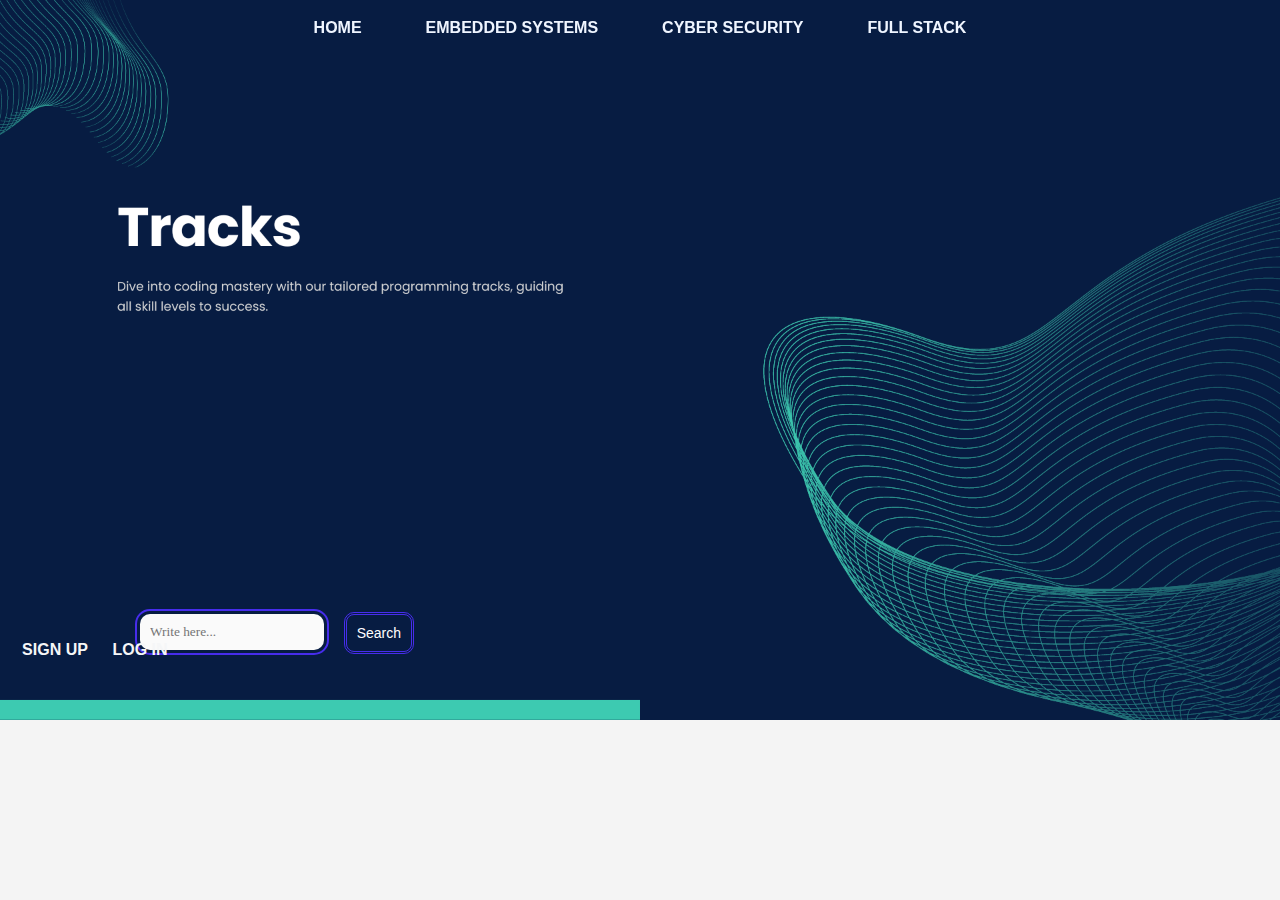
==== Home/index.html @ e547fece "home done" ====
<!DOCTYPE html>
<html lang="en">
<head>
    <meta charset="UTF-8">
    <meta name="viewport" content="width=device-width, initial-scale=1.0">
    <link rel="stylesheet" href="styles.css"/>
    <link rel="stylesheet" href="scripts.js"/>
    <title>Document</title>
</head>
<body>
    <div id="cursor"></div>

      
      <div class="smooth">
        <div class="header">
          <ul>
            <li><a href="#Home">Home</a></li>
            <li><a href="#Embedded Systems">Embedded Systems</a></li>
            <li><a href="#Cyber Security">Cyber Security</a></li>
            <li><a href="#Full Stack">Full Stack</a></li>
          </ul>
        </div>      
        <section id="Home">
          <div class="search-box">
            <input type="text" placeholder="Write here..." name="text" class="input">
            <button class="search-button">Search</button>
          </div>

          <a href="../login, signup/signup tracks.html" id="signup">SIGN UP</a>
          <a href="../login, signup/login tracks.html" id="login">LOG IN</a>

        </section>

        <section id="Embedded Systems">
          <br><br><br><br><br><br>
          <ul id="section1-text">
            <li><p >Embedded systems involve the integration of specialized hardware and software to perform dedicated functions within devices or machinery.</p></li>
            <li><p>These systems are designed for specific applications such as automotive control units, medical devices, and industrial equipment.</p></li>
            <li><p>Embedded systems often operate in real-time environments, requiring precise and timely responses.</p></li>
            <li><p>Development in this field involves programming microcontrollers or microprocessors to meet the unique requirements of the target application.</p></li>
            <li><p>As technology advances, embedded systems continue to play a crucial role in the Internet of Things (IoT) and various smart devices.</p></li>
          </ul>
          <br>
          <a href="../embedded_systems/index.html" class="other-links">Read More</a>
        </section>

        <section id="Cyber Security">
          <br><br><br><br><br>
          <ul id="section2-text">
            <li><p>Cybersecurity is the practice of protecting computer systems, networks, and data from digital threats and attacks.</p></li>
            <li><p>It encompasses strategies, technologies, and processes to ensure the confidentiality, integrity, and availability of information.</p></li>
            <li><p>Cybersecurity professionals employ tools like firewalls, antivirus software, and encryption to safeguard against unauthorized access and data breaches.</p></li>
            <li><p>With the evolving landscape of cyber threats, continuous monitoring, threat intelligence, and proactive defense measures are crucial.</p></li>
            <li><p>The field is critical for individuals, businesses, and governments to mitigate risks and maintain a secure digital environment.</p></li>
          </ul>
          <br>
          <a href="../embedded_systems/index.html" class="other-links">Read More</a>
        </section>


        <section id="Full Stack">
          <br><br><br><br><br><br><br>          
          <ul id="section3-text">
            <li><p>Full Stack development seamlessly integrates both front-end (UI/UX) and back-end (server-side) technologies.</p></li>
            <li><p>Skilled Full Stack developers master diverse tasks, excelling in designing interfaces and managing intricate server processes.</p></li>
            <li><p>Their versatility extends across all stages of web application development, contributing independently to entire projects.</p></li>
            <li><p>Invaluable for holistic contributions, Full Stack expertise encompasses UI design, server logic, and database management.</p></li>
            <li><p>Continuous learning is crucial in this dynamic field, staying updated with emerging technologies in web development.</p></li>
          </ul>
          <br>
          <a href="../embedded_systems/index.html" class="other-links">Read More</a>
      </div>       
</body>
</html>
---- Home/styles.css ----
:root {
    --colone: #312d3c;
    --coltwo: #1d1e22;
    --colthr: #f4f4f4;
  }
  
  *,
  ::before,
  ::after {
    box-sizing: border-box;
  }
  
  body {
    position: relative;
    margin: 0;
    overflow: hidden;
    display: flex;
    height: 100vh;
    flex-direction: column;
    line-height: 1.5;
    font-family: "Montserrat", sans-serif;
    font-size: 62.5%;
    color: var(--colthr);
    background-color: var(--coltwo);
  }


#Home {
  position: relative;
}

.search-box {
  position: absolute;
  bottom: 250px;
  left: 140px;
}

.search-box input {
  padding: 10px;
}


.search-button {
  position: absolute;
  top: -2px;
  right: -90px;
  background-color: #071C42;
  color: #fff;
  border: none;
  padding: 10px;
  font-size: 14px;
  cursor: pointer;
  border-top-right-radius: 5px;
  border-bottom-right-radius: 5px;
  transition: background-color 0.3s;
  border-radius: 10px;
  border-style: double;
  border-color: #472ded;
}


.input {
  border-radius: 10px;
  outline: 2px solid #472ded;
  border: 0;
  font-family: "fantasy" ;
  background-color: #fafafa;
  outline-offset: 3px;
  padding: 10px ;
  transition: 0.25s;
}

.input:focus {
  outline-offset: 5px;
  background-color: #fff
}


  #cursor {
    position: fixed;
    width: 20px;
    height: 20px;
    background-color: rgba(0, 0, 0, 0.3);
    border-radius: 50%;
    pointer-events: none;
  }
  
  .scrolls {
    position: absolute;
    top: 50%;
    transform: translateY(-50%);
    right: 1.25em;
    z-index: 2;
    display: flex;
    flex-direction: column;
    align-items: center;
    justify-content: center;
    text-align: center;
    font-size: 2rem;
    color: var(--colthr);
  }
  
  .smooth {
    position: relative;
    width: 100%;
    height: 100%;
    scroll-behavior: smooth;
    overflow-y: scroll;
  
    scroll-snap-type: mandatory;
    scroll-snap-points-y: repeat(100vh);
    scroll-snap-type: y mandatory;
  }
  
  .header {
    position: fixed;
    top: 0;
    z-index: 1;
    display: flex;
    width: 100%;
    min-height: 60px;
    font-size: 1rem;
    background-image: linear-gradient(
      180deg,
      var(--coltwo),
      rgba(var(--coltwo), 0.1),
      transparent
    );
    mix-blend-mode: luminosity;
  }
  
  .header ul {
    margin: 0;
    padding: 0;
    list-style-type: none;
    display: flex;
    width: 100%;
    justify-content: center;
  }
  
  .header li {
    margin: 0 1em;
    padding: 1em;
  }
  
  .header a {
    position: relative;
    text-decoration: none;
    text-transform: uppercase;
    font-weight: 600;
    color: var(--colthr);
  }
  
  .header a::after {
    position: absolute;
    bottom: -3px;
    left: 0;
    content: '';
    width: 0;
    height: 3px;
    transition: all 0.2s linear;
  }
  
  .header a:hover::after {
    width: 100%;
    background-color: var(--colthr);
  }
  
  section {
    position: relative;
    display: flex;
    width: 100%;
    min-height: 100vh;
    flex-flow: column wrap;
    align-items: center;
    justify-content: center;
    font-size: 1rem;
    background-color: var(--colthr);
    scroll-snap-align: center;
    background-image: url(Photos/3.png);
    background-repeat: no-repeat;
    background-size:100%;
  }
  
  section h2 {
    text-transform: uppercase;
    font-size: 2.25rem;
    font-weight: 900;
    padding: 0.5em 1em;
    color: var(--coltwo);
    background-color: var(--colthr);
    mix-blend-mode: screen;
    border-radius: 0.25em;
    pointer-events: none;
    user-select: none;
  }

  .auth-links {
    margin-left: auto;
    display: flex;
    align-items: center;
}

.auth-links a {
    margin-left: 15px;
    text-decoration: none;
    color: var(--colthr);
    
}

.auth-links a:hover {
    text-decoration: underline;
}



  section:nth-child(1) {
    background-image: url(Photos/1.png);
  }
  
  section:nth-child(2) {
    background-image: url(Photos/4.png);
  }
  
  section:nth-child(3) {
    background-image: url(Photos/1.png);
  }
  
  section:nth-child(4) {
    background-image: url(Photos//2.png);
  }
  
  #login {
    color: #f5f6f7;
    position: relative;
    text-decoration: none;
    margin-right: 1000px;
    margin-top: -24.5px;
    font-weight: 600;
  }

  #signup {
    color: #f5f6f7;
    position: relative;
    text-decoration: none;
    margin-right: 1170px;
    margin-top: 400px;
    font-weight: 600;
  }


  
  #signup::before {
    content: '';
    position: absolute;
    width: 100%;
    height: 4px;
    border-radius: 4px;
    background-color: #ffffff;
    bottom: 0;
    left: 0;
    transform-origin: right;
    transform: scaleX(0);
    transition: transform .3s ease-in-out;
  }
  
  #signup:hover::before {
    transform-origin: left;
    transform: scaleX(1);
  }

  #login::before {
    content: '';
    position: absolute;
    width: 100%;
    height: 4px;
    border-radius: 4px;
    background-color: #ffffff;
    bottom: 0;
    left: 0;
    transform-origin: right;
    transform: scaleX(0);
    transition: transform .3s ease-in-out;
  }
  
  #login:hover::before {
    transform-origin: left;
    transform: scaleX(1);
  }


  #section1-text {
    color: #f9f9f9;
    font-family:cursive;
    font-size: large;
  }

  #section2-text {
    color: #f9f9f9;
    font-family:cursive;
    font-size: large;
    margin-left: 75px ;    
  }

  #section3-text {
    color: #f9f9f9;
    font-family:cursive;
    font-size:large;
    margin-left: -125px ;        
  }

  .other-links {
    color: #f5f6f7;
    position: relative;
    text-decoration: none;
    font-weight: 600;
    font-family: cursive;
    border-style:dotted;
    border-left-style: hidden;
    border-right-style: hidden;
    border-bottom-style: hidden;
    
  }

  .other-links::before {
    content: '';
    position: absolute;
    width: 100%;
    height: 4px;
    border-radius: 4px;
    background-color: #ffffff;
    bottom: 0;
    left: 0;
    transform-origin: right;
    transform: scaleX(0);
    transition: transform .3s ease-in-out;
  }
  
  .other-links:hover::before {
    transform-origin: left;
    transform: scaleX(1);
  }
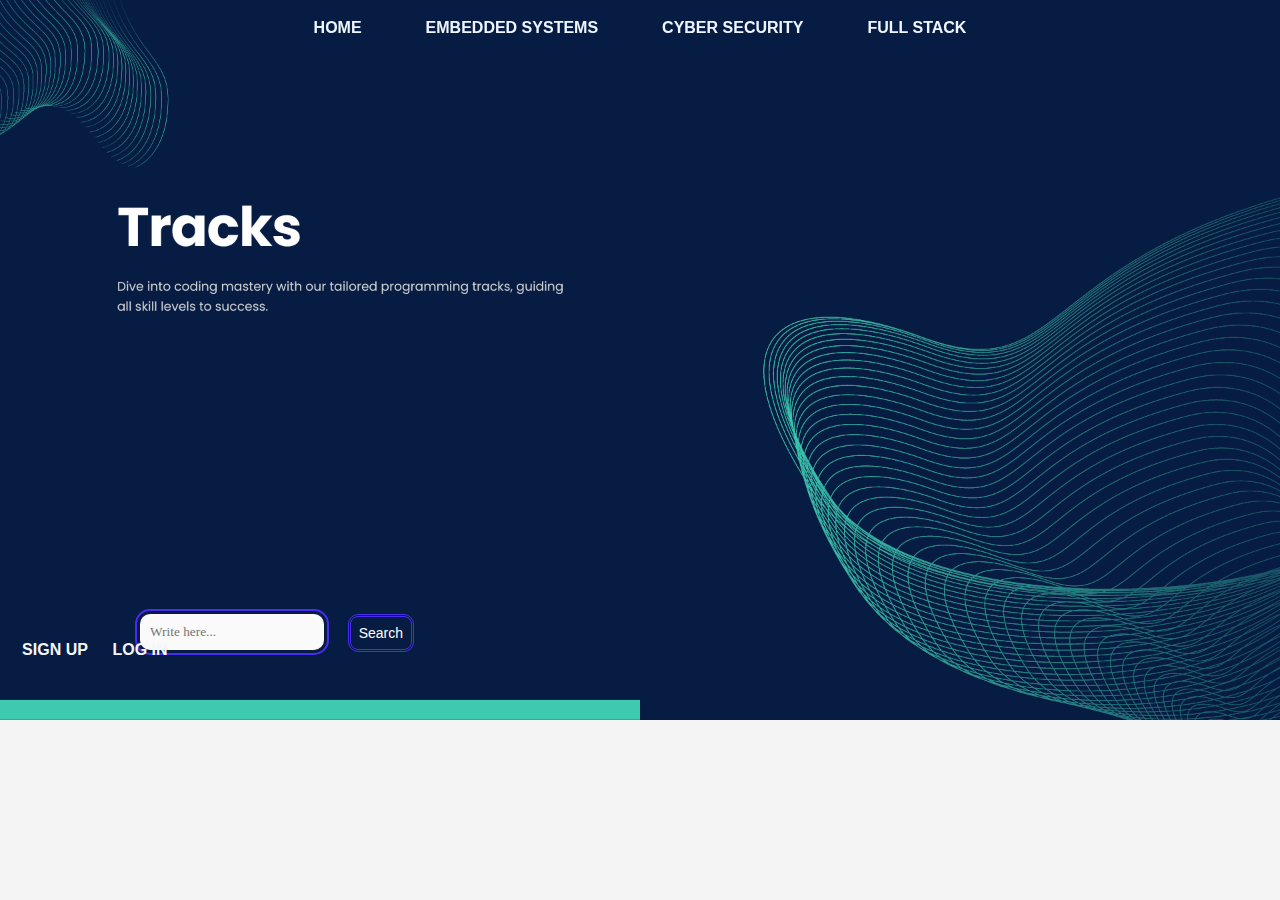
==== commit 022804cd: "full home page" ====
--- a/Home/index.html
+++ b/Home/index.html
@@ -41,7 +41,7 @@
             <li><p>As technology advances, embedded systems continue to play a crucial role in the Internet of Things (IoT) and various smart devices.</p></li>
           </ul>
           <br>
-          <a href="../embedded_systems/index.html" class="other-links">Read More</a>
+          <a href="../embedded_systems/index.html" class="other-links">Go To Track</a>
         </section>
 
         <section id="Cyber Security">
@@ -54,7 +54,7 @@
             <li><p>The field is critical for individuals, businesses, and governments to mitigate risks and maintain a secure digital environment.</p></li>
           </ul>
           <br>
-          <a href="../embedded_systems/index.html" class="other-links">Read More</a>
+          <a href="../embedded_systems/index.html" class="other-links">Go To Track</a>
         </section>
 
 
@@ -68,7 +68,7 @@
             <li><p>Continuous learning is crucial in this dynamic field, staying updated with emerging technologies in web development.</p></li>
           </ul>
           <br>
-          <a href="../embedded_systems/index.html" class="other-links">Read More</a>
+          <a href="../embedded_systems/index.html" class="other-links">Go To Track</a>
       </div>       
 </body>
 </html>
--- a/Home/styles.css
+++ b/Home/styles.css
@@ -42,12 +42,12 @@
 
 .search-button {
   position: absolute;
-  top: -2px;
+  top: -0px;
   right: -90px;
   background-color: #071C42;
   color: #fff;
   border: none;
-  padding: 10px;
+  padding: 8px;
   font-size: 14px;
   cursor: pointer;
   border-top-right-radius: 5px;
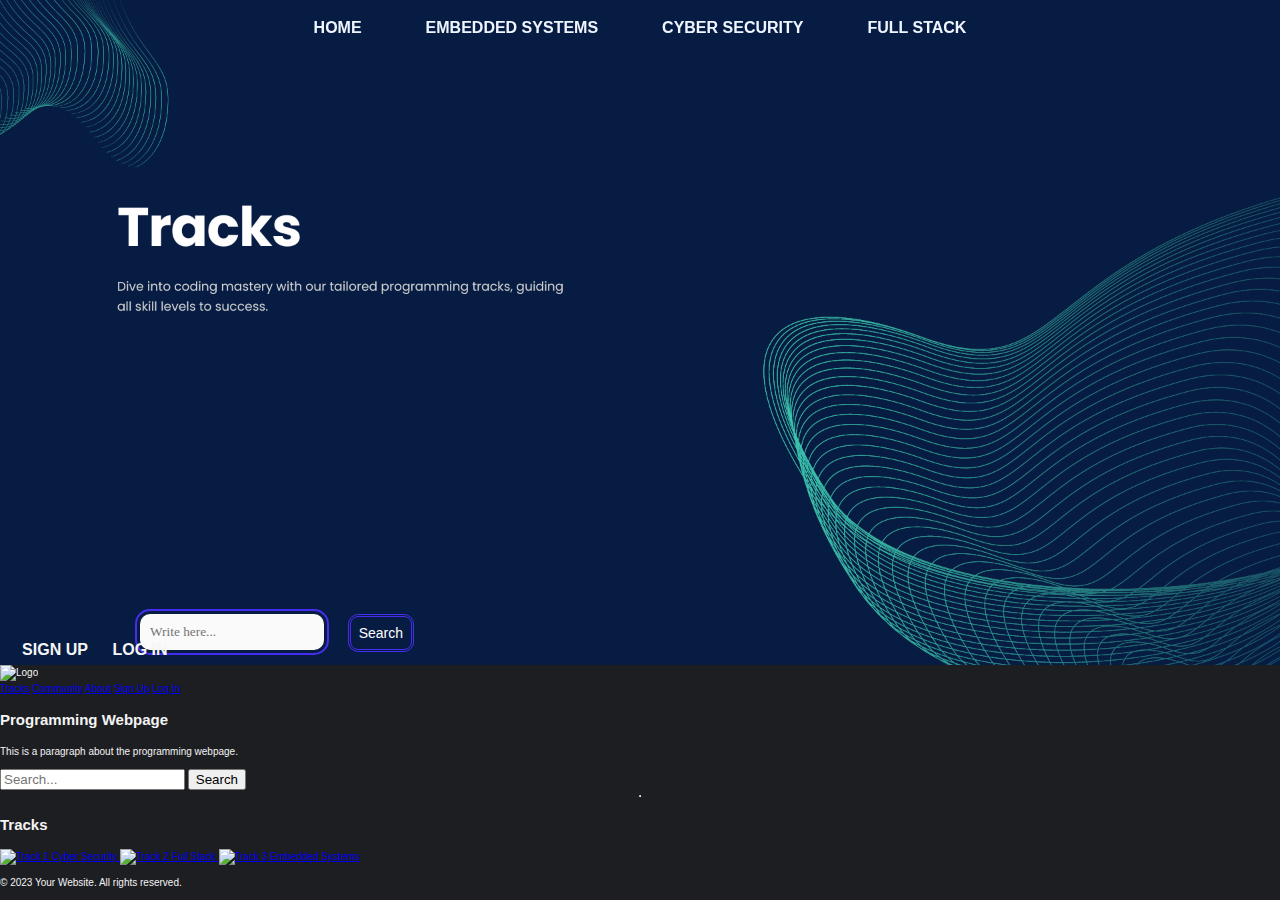
==== commit f52109b5: "Merge branch 'serag' of https://github.com/mostafa842/TracksWebBrowser into serag" ====
--- a/Home/index.html
+++ b/Home/index.html
@@ -8,6 +8,7 @@
     <title>Document</title>
 </head>
 <body>
+
     <div id="cursor"></div>
 
       
@@ -70,6 +71,52 @@
           <br>
           <a href="../embedded_systems/index.html" class="other-links">Go To Track</a>
       </div>       
+
+
+    <header>
+        <div id="logo">
+            <img src="photos/logo/Logo.png" alt="Logo" width="50">
+        </div>
+        <nav>
+            <a href="#tracks">Tracks</a>
+            <a href="#community">Community</a>
+            <a id="about" href="#about">About</a>
+            <a id="signUp" href="../login, signup/signup tracks.html">Sign Up</a>
+            <a id="logIn" href="../login, signup/signup tracks.html">Log In</a>
+        </nav>
+    </header>
+
+    <div id="search-box">
+        <h2>Programming Webpage</h2>
+        <p>This is a paragraph about the programming webpage.</p>
+        <input type="text" placeholder="Search...">
+        <button type="submit">Search</button>
+    </div>
+
+    <hr>
+
+    <div class="tracks-section">
+        <h2>Tracks</h2>
+        <div class="track-links">
+            <a href="#cyber security">
+                <img src="photos/Tracks/Cyber Security.png" alt="Track 1" width="300">
+                Cyber Security
+            </a>
+            <a href="#full stack">
+                <img src="photos/Tracks/Full Stack.png" alt="Track 2" width="300">
+                Full Stack
+            </a>
+            <a href="#embedded system">
+                <img src="photos/Tracks/Embedded Systems.png" alt="Track 3" width="300">
+                Embedded Systems
+            </a>
+        </div>
+    </div>
+
+    <footer>
+        <p>&copy; 2023 Your Website. All rights reserved.</p>
+    </footer>
+
 </body>
 </html>
 
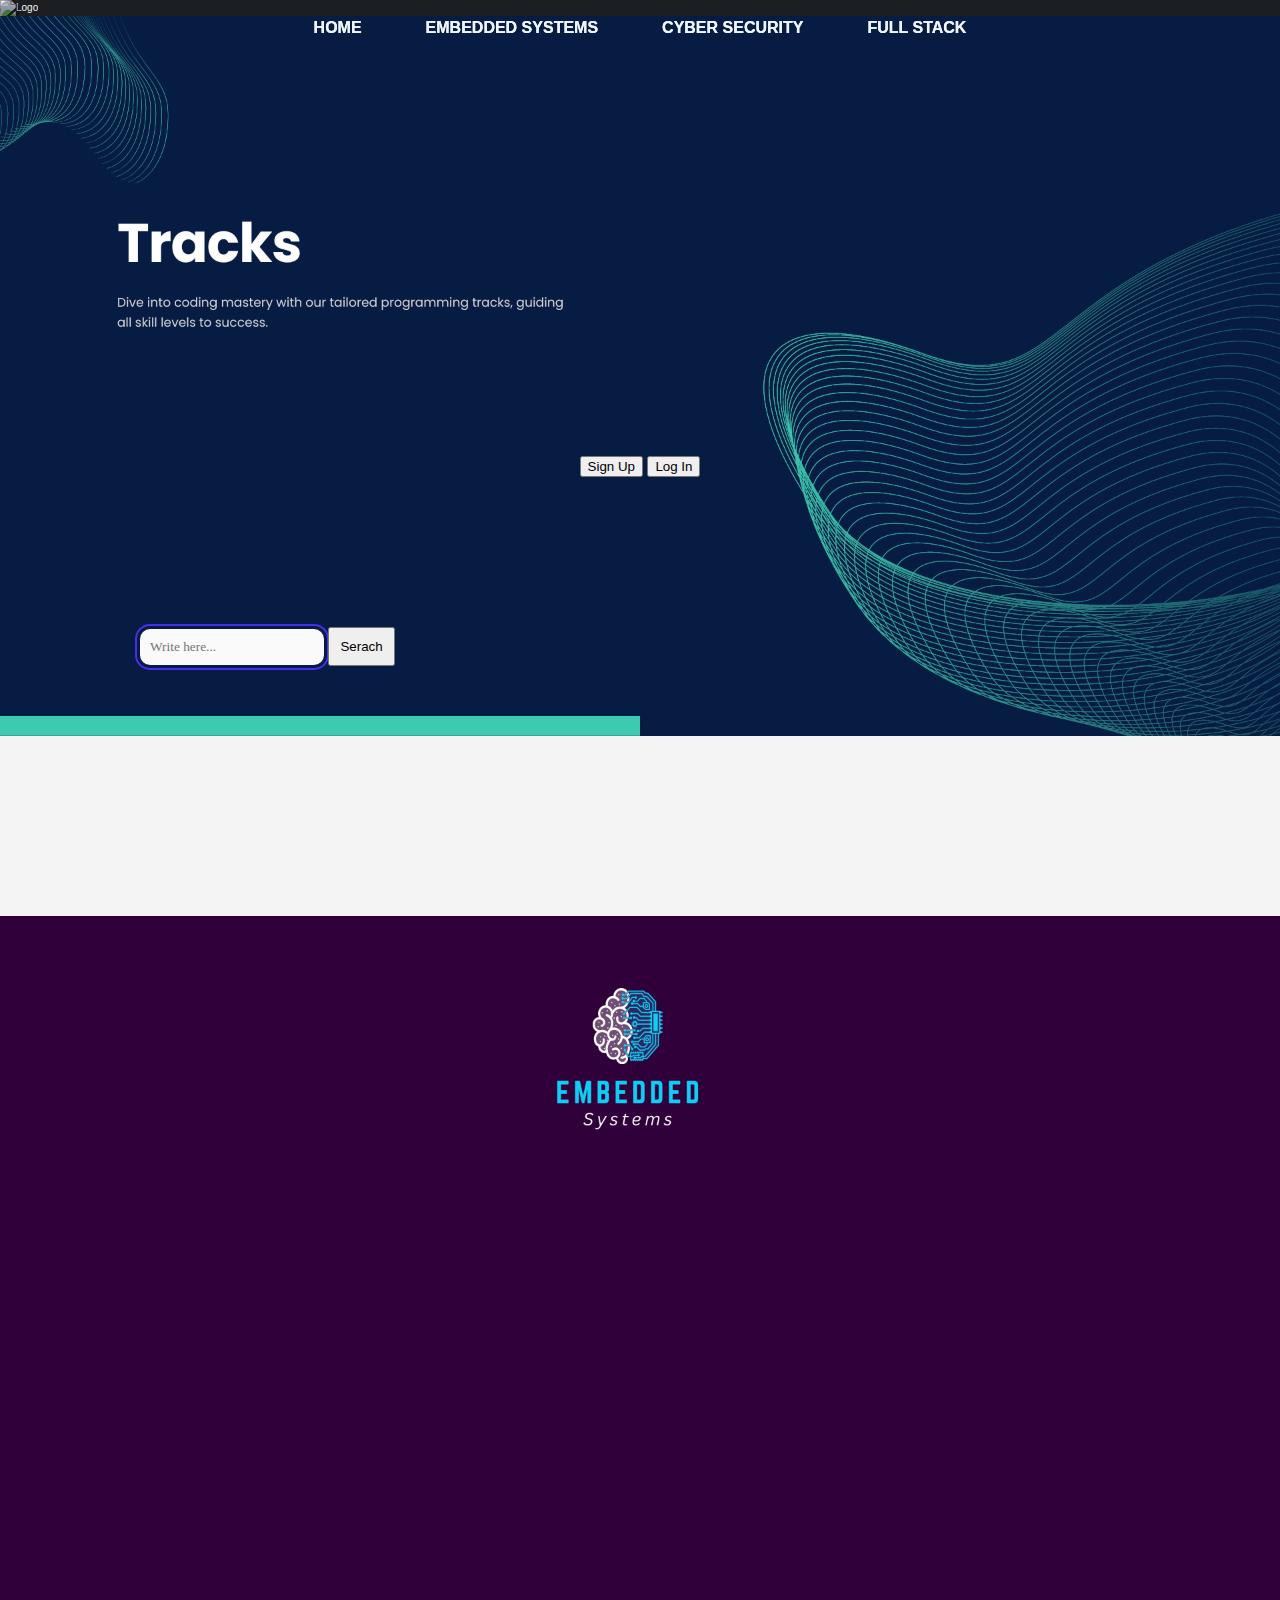
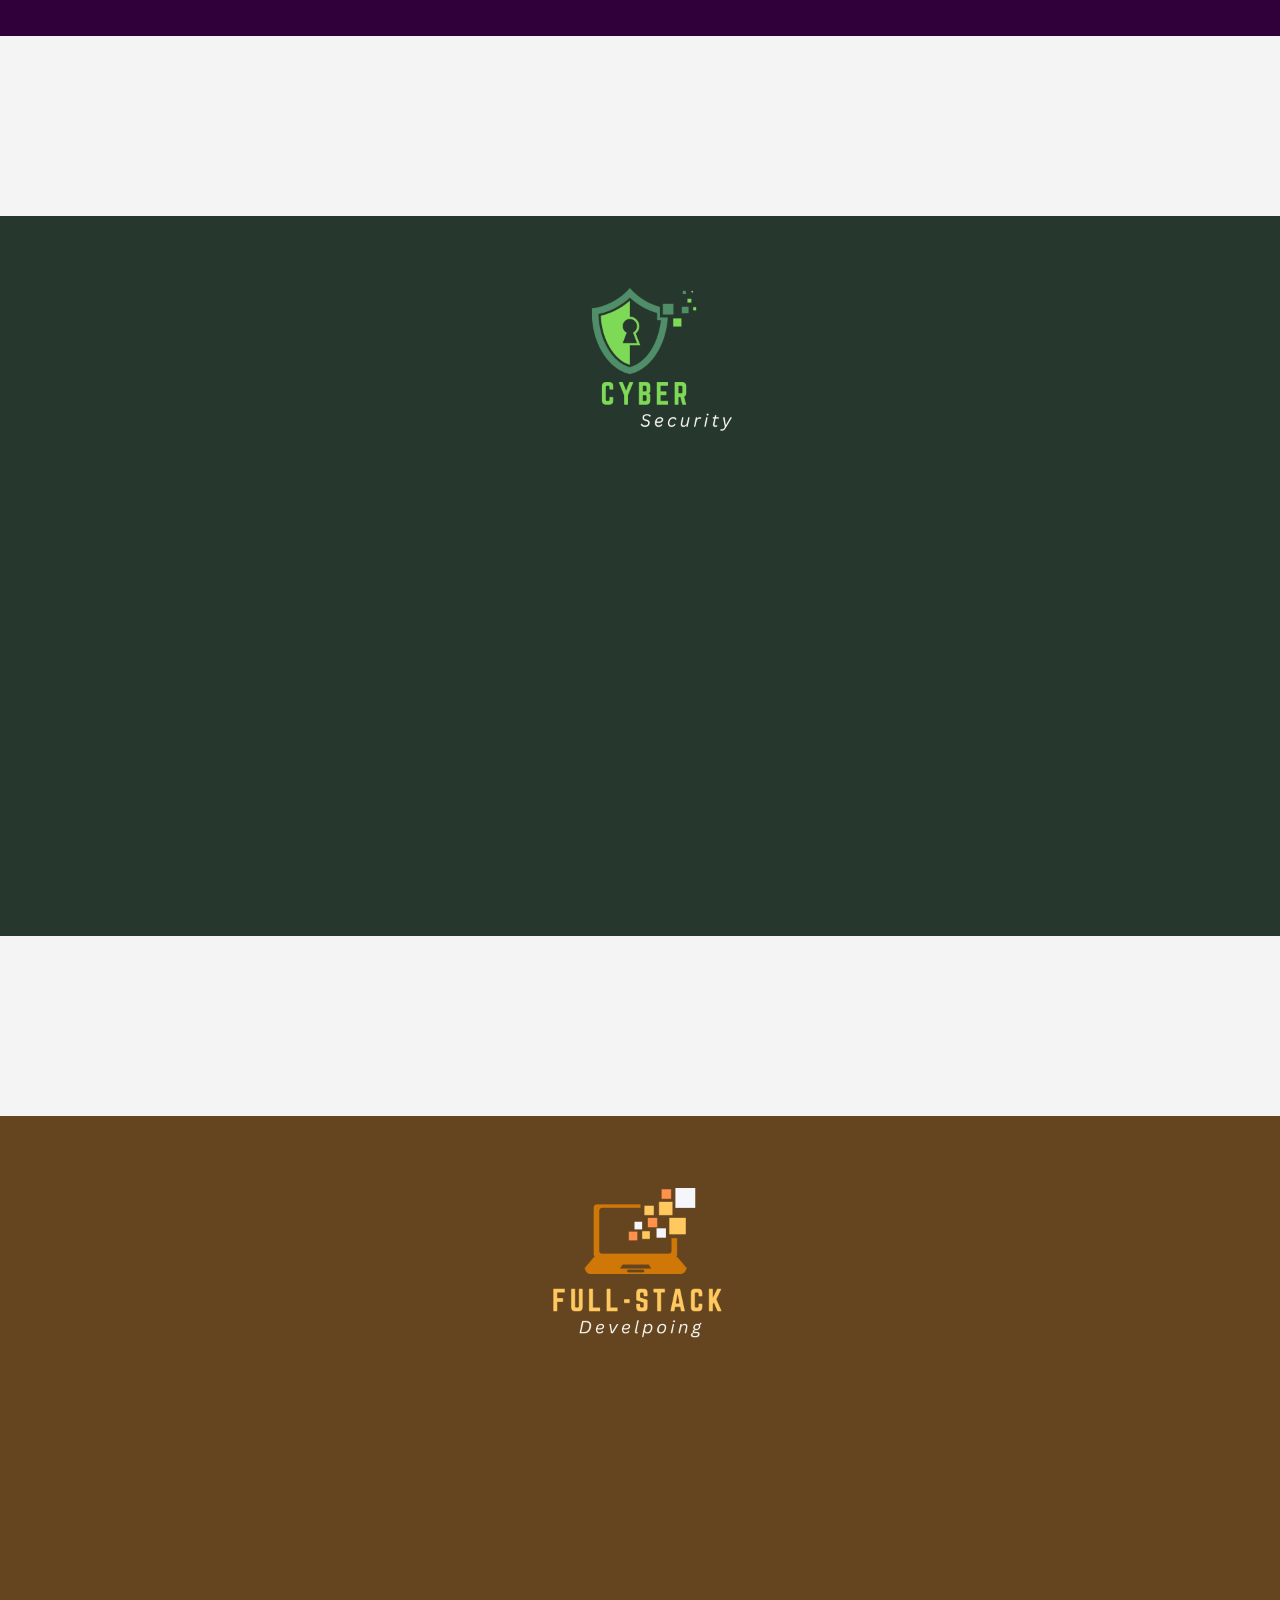
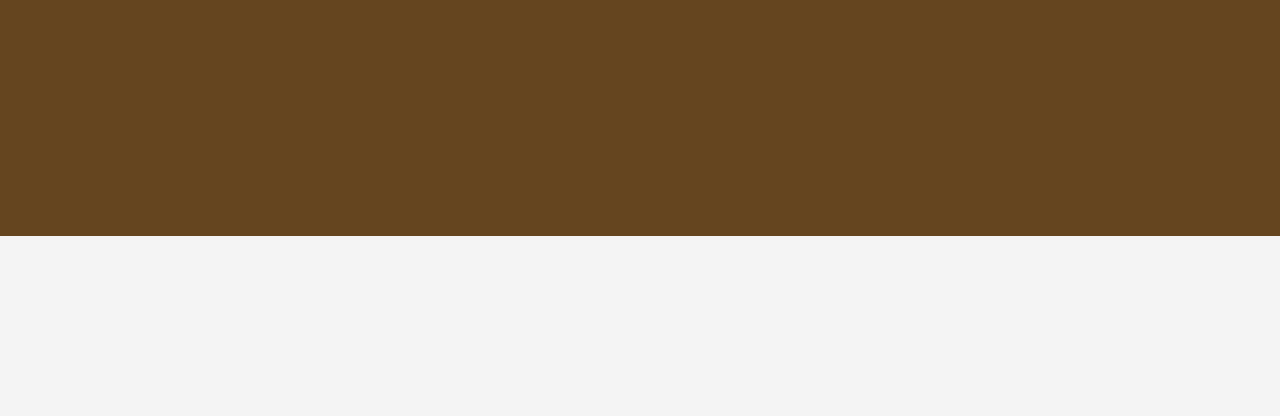
==== commit 24ce509b: "Merge branch 'main' into serag" ====
--- a/Home/index.html
+++ b/Home/index.html
@@ -1,17 +1,16 @@
 <!DOCTYPE html>
 <html lang="en">
-<head>
-    <meta charset="UTF-8">
-    <meta name="viewport" content="width=device-width, initial-scale=1.0">
-    <link rel="stylesheet" href="styles.css"/>
-    <link rel="stylesheet" href="scripts.js"/>
-    <title>Document</title>
-</head>
-<body>
-
+  <head>
+    <meta charset="UTF-8" />
+    <meta name="viewport" content="width=device-width, initial-scale=1.0" />
+    <link rel="stylesheet" href="styles.css" />
+    <link rel="stylesheet" href="scripts.js" />
+    <title>Home</title>
+  </head>
+  <body>
     <div id="cursor"></div>
 
-      
+
       <div class="smooth">
         <div class="header">
           <ul>
@@ -76,48 +75,36 @@
     <header>
         <div id="logo">
             <img src="photos/logo/Logo.png" alt="Logo" width="50">
+
+    <div class="smooth">
+      <div class="header">
+        <ul>
+          <li><a href="../Home/index.html">Home</a></li>
+          <li><a href="#Embedded Systems">Embedded Systems</a></li>
+          <li><a href="#Cyber Security">Cyber Security</a></li>
+          <li><a href="#Full Stack">Full Stack</a></li>
+        </ul>
+      </div>
+      <section id="Home">
+        <div class="search-box">
+          <input
+            type="text"
+            placeholder="Write here..."
+            name="text"
+            class="input"
+          />
+          <input type="button" class="button" value="Serach" />
+
         </div>
-        <nav>
-            <a href="#tracks">Tracks</a>
-            <a href="#community">Community</a>
-            <a id="about" href="#about">About</a>
-            <a id="signUp" href="../login, signup/signup tracks.html">Sign Up</a>
-            <a id="logIn" href="../login, signup/signup tracks.html">Log In</a>
-        </nav>
-    </header>
 
-    <div id="search-box">
-        <h2>Programming Webpage</h2>
-        <p>This is a paragraph about the programming webpage.</p>
-        <input type="text" placeholder="Search...">
-        <button type="submit">Search</button>
+        <div class="other-websites">
+          <button class="button" id="signupButton">Sign Up</button>
+          <button class="button" id="loginButton">Log In</button>
+        </div>
+      </section>
+      <section id="Embedded Systems"></section>
+      <section id="Cyber Security"></section>
+      <section id="Full Stack"></section>
     </div>
-
-    <hr>
-
-    <div class="tracks-section">
-        <h2>Tracks</h2>
-        <div class="track-links">
-            <a href="#cyber security">
-                <img src="photos/Tracks/Cyber Security.png" alt="Track 1" width="300">
-                Cyber Security
-            </a>
-            <a href="#full stack">
-                <img src="photos/Tracks/Full Stack.png" alt="Track 2" width="300">
-                Full Stack
-            </a>
-            <a href="#embedded system">
-                <img src="photos/Tracks/Embedded Systems.png" alt="Track 3" width="300">
-                Embedded Systems
-            </a>
-        </div>
-    </div>
-
-    <footer>
-        <p>&copy; 2023 Your Website. All rights reserved.</p>
-    </footer>
-
-</body>
+  </body>
 </html>
-
-  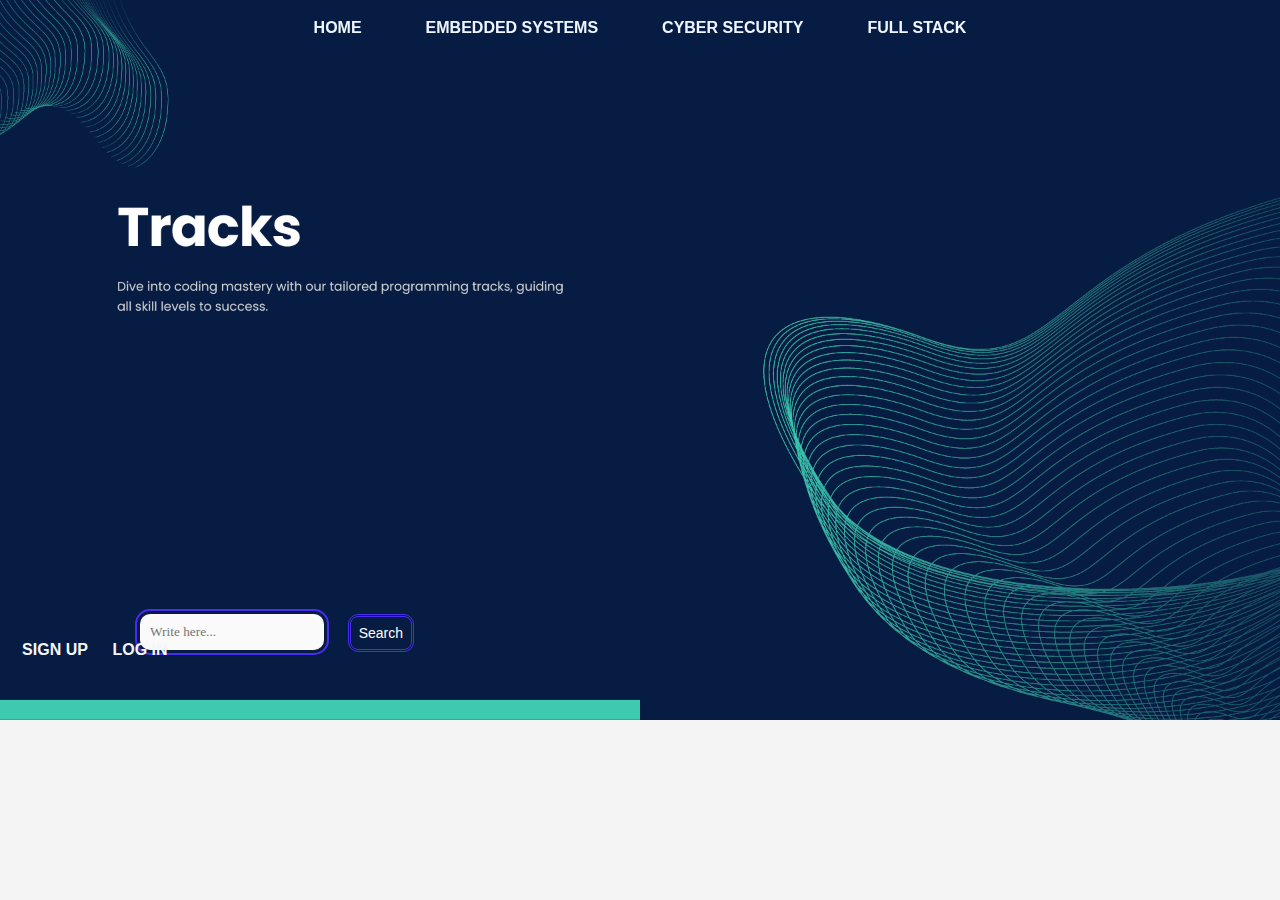
==== commit 29d4e882: "testing again" ====
--- a/Home/index.html
+++ b/Home/index.html
@@ -1,17 +1,17 @@
 <!DOCTYPE html>
 <html lang="en">
-  <head>
-    <meta charset="UTF-8" />
-    <meta name="viewport" content="width=device-width, initial-scale=1.0" />
-    <link rel="stylesheet" href="styles.css" />
-    <link rel="stylesheet" href="scripts.js" />
-    <title>Home</title>
-  </head>
-  <body>
+<head>
+    <meta charset="UTF-8">
+    <meta name="viewport" content="width=device-width, initial-scale=1.0">
+    <link rel="stylesheet" href="styles.css"/>
+    <link rel="stylesheet" href="scripts.js"/>
+    <title>Tracks</title>
+</head>
+<body>
     <div id="cursor"></div>
 
+      <div class="smooth">
 
-      <div class="smooth">
         <div class="header">
           <ul>
             <li><a href="#Home">Home</a></li>
@@ -19,7 +19,8 @@
             <li><a href="#Cyber Security">Cyber Security</a></li>
             <li><a href="#Full Stack">Full Stack</a></li>
           </ul>
-        </div>      
+        </div> 
+
         <section id="Home">
           <div class="search-box">
             <input type="text" placeholder="Write here..." name="text" class="input">
@@ -27,8 +28,7 @@
           </div>
 
           <a href="../login, signup/signup tracks.html" id="signup">SIGN UP</a>
-          <a href="../login, signup/login tracks.html" id="login">LOG IN</a>
-
+          <a href="../login, signup/login tracks.html" id="login">LOG IN</a>          
         </section>
 
         <section id="Embedded Systems">
@@ -54,7 +54,7 @@
             <li><p>The field is critical for individuals, businesses, and governments to mitigate risks and maintain a secure digital environment.</p></li>
           </ul>
           <br>
-          <a href="../embedded_systems/index.html" class="other-links">Go To Track</a>
+          <a href="../cyper_security/index.html" class="other-links">Go To Track</a>
         </section>
 
 
@@ -68,43 +68,9 @@
             <li><p>Continuous learning is crucial in this dynamic field, staying updated with emerging technologies in web development.</p></li>
           </ul>
           <br>
-          <a href="../embedded_systems/index.html" class="other-links">Go To Track</a>
+          <a href="../full_stack/index.html" class="other-links">Go To Track</a>
       </div>       
+</body>
+</html>
 
-
-    <header>
-        <div id="logo">
-            <img src="photos/logo/Logo.png" alt="Logo" width="50">
-
-    <div class="smooth">
-      <div class="header">
-        <ul>
-          <li><a href="../Home/index.html">Home</a></li>
-          <li><a href="#Embedded Systems">Embedded Systems</a></li>
-          <li><a href="#Cyber Security">Cyber Security</a></li>
-          <li><a href="#Full Stack">Full Stack</a></li>
-        </ul>
-      </div>
-      <section id="Home">
-        <div class="search-box">
-          <input
-            type="text"
-            placeholder="Write here..."
-            name="text"
-            class="input"
-          />
-          <input type="button" class="button" value="Serach" />
-
-        </div>
-
-        <div class="other-websites">
-          <button class="button" id="signupButton">Sign Up</button>
-          <button class="button" id="loginButton">Log In</button>
-        </div>
-      </section>
-      <section id="Embedded Systems"></section>
-      <section id="Cyber Security"></section>
-      <section id="Full Stack"></section>
-    </div>
-  </body>
-</html>
+  --- a/Home/styles.css
+++ b/Home/styles.css
@@ -8,110 +8,13 @@
   ::before,
   ::after {
     box-sizing: border-box;
-  }
-  
-  body {
-    position: relative;
-    margin: 0;
-    overflow: hidden;
-    display: flex;
-    height: 100vh;
-    flex-direction: column;
-    line-height: 1.5;
-    font-family: "Montserrat", sans-serif;
-    font-size: 62.5%;
-    color: var(--colthr);
-    background-color: var(--coltwo);
-  }
-
-
-#Home {
-  position: relative;
-}
-
-.search-box {
-  position: absolute;
-  bottom: 250px;
-  left: 140px;
-}
-
-.search-box input {
-  padding: 10px;
-}
-
-
-.search-button {
-  position: absolute;
-  top: -0px;
-  right: -90px;
-  background-color: #071C42;
-  color: #fff;
-  border: none;
-  padding: 8px;
-  font-size: 14px;
-  cursor: pointer;
-  border-top-right-radius: 5px;
-  border-bottom-right-radius: 5px;
-  transition: background-color 0.3s;
-  border-radius: 10px;
-  border-style: double;
-  border-color: #472ded;
-}
-
-
-.input {
-  border-radius: 10px;
-  outline: 2px solid #472ded;
-  border: 0;
-  font-family: "fantasy" ;
-  background-color: #fafafa;
-  outline-offset: 3px;
-  padding: 10px ;
-  transition: 0.25s;
-}
-
-.input:focus {
-  outline-offset: 5px;
-  background-color: #fff
-}
-
-
-  #cursor {
-    position: fixed;
-    width: 20px;
-    height: 20px;
-    background-color: rgba(0, 0, 0, 0.3);
-    border-radius: 50%;
-    pointer-events: none;
-  }
-  
-  .scrolls {
-    position: absolute;
-    top: 50%;
-    transform: translateY(-50%);
-    right: 1.25em;
-    z-index: 2;
-    display: flex;
-    flex-direction: column;
-    align-items: center;
-    justify-content: center;
-    text-align: center;
-    font-size: 2rem;
-    color: var(--colthr);
-  }
-  
-  .smooth {
-    position: relative;
-    width: 100%;
-    height: 100%;
-    scroll-behavior: smooth;
-    overflow-y: scroll;
-  
-    scroll-snap-type: mandatory;
-    scroll-snap-points-y: repeat(100vh);
-    scroll-snap-type: y mandatory;
-  }
-  
+
+  }
+
+  #Home {
+    position: relative;
+  }
+
   .header {
     position: fixed;
     top: 0;
@@ -164,7 +67,144 @@
   .header a:hover::after {
     width: 100%;
     background-color: var(--colthr);
-  }
+  }  
+
+
+  body {
+    position: relative;
+    margin: 0;
+    overflow: hidden;
+    display: flex;
+    height: 100vh;
+    flex-direction: column;
+    line-height: 1.5;
+    font-family: "Montserrat", sans-serif;
+    font-size: 62.5%;
+    color: var(--colthr);
+    background-color: var(--coltwo);
+  }
+
+  #cursor {
+    position: fixed;
+    width: 20px;
+    height: 20px;
+    background-color: rgba(0, 0, 0, 0.3);
+    border-radius: 50%;
+    pointer-events: none;
+  }
+  
+  .scrolls {
+    position: absolute;
+    top: 50%;
+    transform: translateY(-50%);
+    right: 1.25em;
+    z-index: 2;
+    display: flex;
+    flex-direction: column;
+    align-items: center;
+    justify-content: center;
+    text-align: center;
+    font-size: 2rem;
+    color: var(--colthr);
+  }
+  
+  .smooth {
+    position: relative;
+    width: 100%;
+    height: 100%;
+    scroll-behavior: smooth;
+    overflow-y: scroll;
+  
+    scroll-snap-type: mandatory;
+    scroll-snap-points-y: repeat(100vh);
+    scroll-snap-type: y mandatory;
+  }
+
+  .search-box {
+    position: absolute;
+    bottom: 250px;
+    left: 140px;
+  }
+
+  .search-box input {
+    padding: 10px;
+  }
+
+
+  .search-button {
+    position: absolute;
+    top: 0px;
+    right: -90px;
+    background-color: #071C42;
+    color: #fff;
+    border: none;
+    padding: 8px;
+    font-size: 14px;
+    cursor: pointer;
+    border-top-right-radius: 5px;
+    border-bottom-right-radius: 5px;
+    transition: background-color 0.3s;
+    border-radius: 10px;
+    border-style: double;
+    border-color: #472ded;
+  }
+
+
+  .input {
+    border-radius: 10px;
+    outline: 2px solid #472ded;
+    border: 0;
+    font-family: "fantasy" ;
+    background-color: #fafafa;
+    outline-offset: 3px;
+    padding: 10px ;
+    transition: 0.25s;
+  }
+
+  .input:focus {
+    outline-offset: 5px;
+    background-color: #fff
+  }
+
+  #login {
+    color: #f5f6f7;
+    position: relative;
+    text-decoration: none;
+    margin-right: 1000px;
+    margin-top: -24.5px;
+    font-weight: 600;
+  }
+
+  #signup {
+    color: #f5f6f7;
+    position: relative;
+    text-decoration: none;
+    margin-right: 1170px;
+    margin-top: 400px;
+    font-weight: 600;
+  }
+
+
+  
+  #signup::before,#login::before {
+    content: '';
+    position: absolute;
+    width: 100%;
+    height: 4px;
+    border-radius: 4px;
+    background-color: #ffffff;
+    bottom: 0;
+    left: 0;
+    transform-origin: right;
+    transform: scaleX(0);
+    transition: transform .3s ease-in-out;
+  }
+  
+  #signup:hover::before,#login:hover::before  {
+    transform-origin: left;
+    transform: scaleX(1);
+  }
+
   
   section {
     position: relative;
@@ -195,24 +235,6 @@
     user-select: none;
   }
 
-  .auth-links {
-    margin-left: auto;
-    display: flex;
-    align-items: center;
-}
-
-.auth-links a {
-    margin-left: 15px;
-    text-decoration: none;
-    color: var(--colthr);
-    
-}
-
-.auth-links a:hover {
-    text-decoration: underline;
-}
-
-
 
   section:nth-child(1) {
     background-image: url(Photos/1.png);
@@ -230,27 +252,41 @@
     background-image: url(Photos//2.png);
   }
   
-  #login {
+
+  #section1-text {
+    color: #f9f9f9;
+    font-family:cursive;
+    font-size: large;
+  }
+
+  #section2-text {
+    color: #f9f9f9;
+    font-family:cursive;
+    font-size: large;
+    margin-left: 75px ;    
+  }
+
+  #section3-text {
+    color: #f9f9f9;
+    font-family:cursive;
+    font-size:large;
+    margin-left: -125px ;        
+  }
+
+  .other-links {
     color: #f5f6f7;
     position: relative;
     text-decoration: none;
-    margin-right: 1000px;
-    margin-top: -24.5px;
     font-weight: 600;
-  }
-
-  #signup {
-    color: #f5f6f7;
-    position: relative;
-    text-decoration: none;
-    margin-right: 1170px;
-    margin-top: 400px;
-    font-weight: 600;
-  }
-
-
-  
-  #signup::before {
+    font-family: cursive;
+    border-style:dotted;
+    border-left-style: hidden;
+    border-right-style: hidden;
+    border-bottom-style: hidden;
+    
+  }
+
+  .other-links::before {
     content: '';
     position: absolute;
     width: 100%;
@@ -264,78 +300,6 @@
     transition: transform .3s ease-in-out;
   }
   
-  #signup:hover::before {
-    transform-origin: left;
-    transform: scaleX(1);
-  }
-
-  #login::before {
-    content: '';
-    position: absolute;
-    width: 100%;
-    height: 4px;
-    border-radius: 4px;
-    background-color: #ffffff;
-    bottom: 0;
-    left: 0;
-    transform-origin: right;
-    transform: scaleX(0);
-    transition: transform .3s ease-in-out;
-  }
-  
-  #login:hover::before {
-    transform-origin: left;
-    transform: scaleX(1);
-  }
-
-
-  #section1-text {
-    color: #f9f9f9;
-    font-family:cursive;
-    font-size: large;
-  }
-
-  #section2-text {
-    color: #f9f9f9;
-    font-family:cursive;
-    font-size: large;
-    margin-left: 75px ;    
-  }
-
-  #section3-text {
-    color: #f9f9f9;
-    font-family:cursive;
-    font-size:large;
-    margin-left: -125px ;        
-  }
-
-  .other-links {
-    color: #f5f6f7;
-    position: relative;
-    text-decoration: none;
-    font-weight: 600;
-    font-family: cursive;
-    border-style:dotted;
-    border-left-style: hidden;
-    border-right-style: hidden;
-    border-bottom-style: hidden;
-    
-  }
-
-  .other-links::before {
-    content: '';
-    position: absolute;
-    width: 100%;
-    height: 4px;
-    border-radius: 4px;
-    background-color: #ffffff;
-    bottom: 0;
-    left: 0;
-    transform-origin: right;
-    transform: scaleX(0);
-    transition: transform .3s ease-in-out;
-  }
-  
   .other-links:hover::before {
     transform-origin: left;
     transform: scaleX(1);
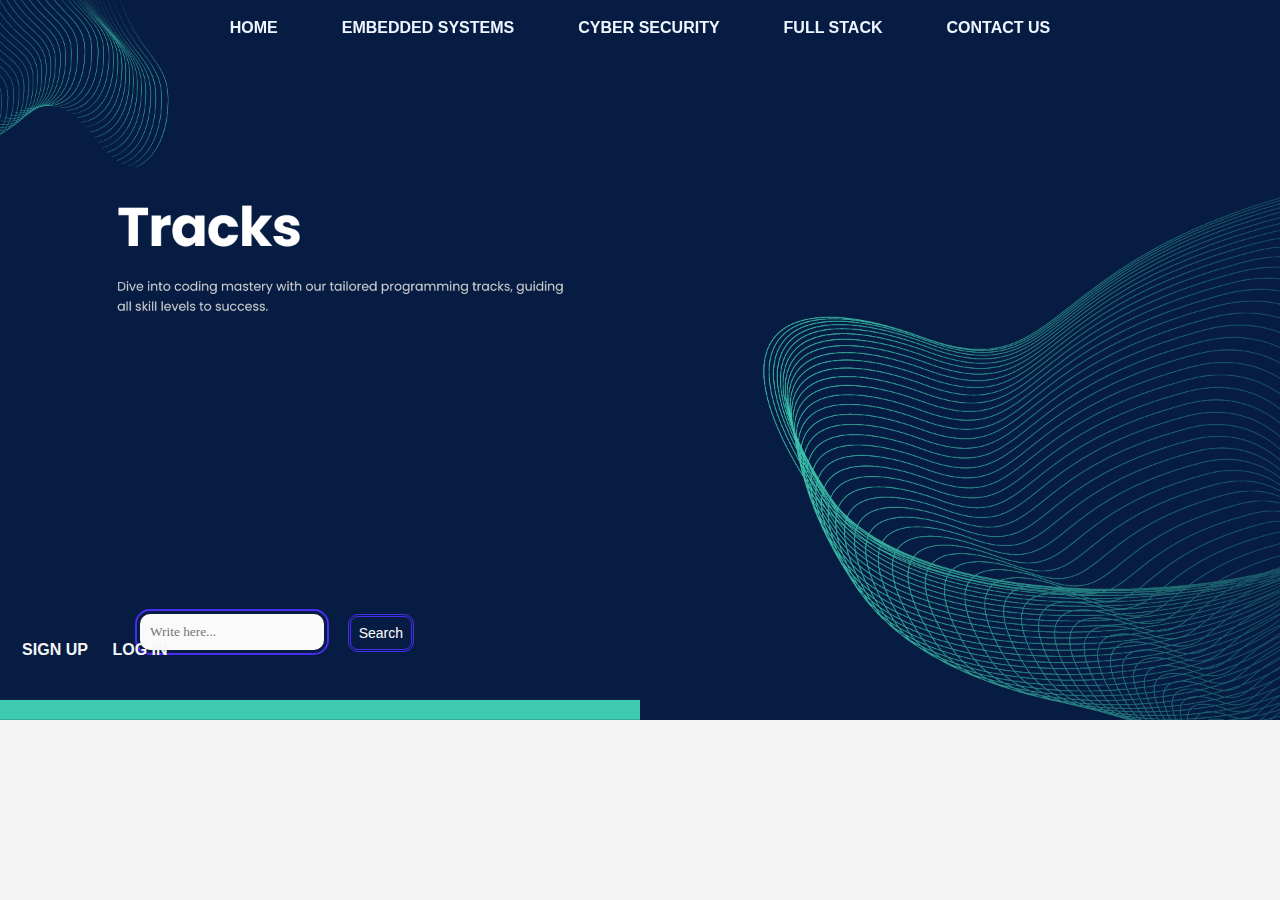
==== commit 0627592a: "adding everything" ====
--- a/Home/index.html
+++ b/Home/index.html
@@ -18,6 +18,7 @@
             <li><a href="#Embedded Systems">Embedded Systems</a></li>
             <li><a href="#Cyber Security">Cyber Security</a></li>
             <li><a href="#Full Stack">Full Stack</a></li>
+            <li><a href="../Contact_Us/index.html">Contact Us</a></li>
           </ul>
         </div> 
 
@@ -27,8 +28,8 @@
             <button class="search-button">Search</button>
           </div>
 
-          <a href="../login, signup/signup tracks.html" id="signup">SIGN UP</a>
-          <a href="../login, signup/login tracks.html" id="login">LOG IN</a>          
+          <a href="../login, signup/SignUp.html" id="signup" target="_blank">SIGN UP</a>
+          <a href="../login, signup/Login.html" id="login" target="_blank">LOG IN</a>          
         </section>
 
         <section id="Embedded Systems">
